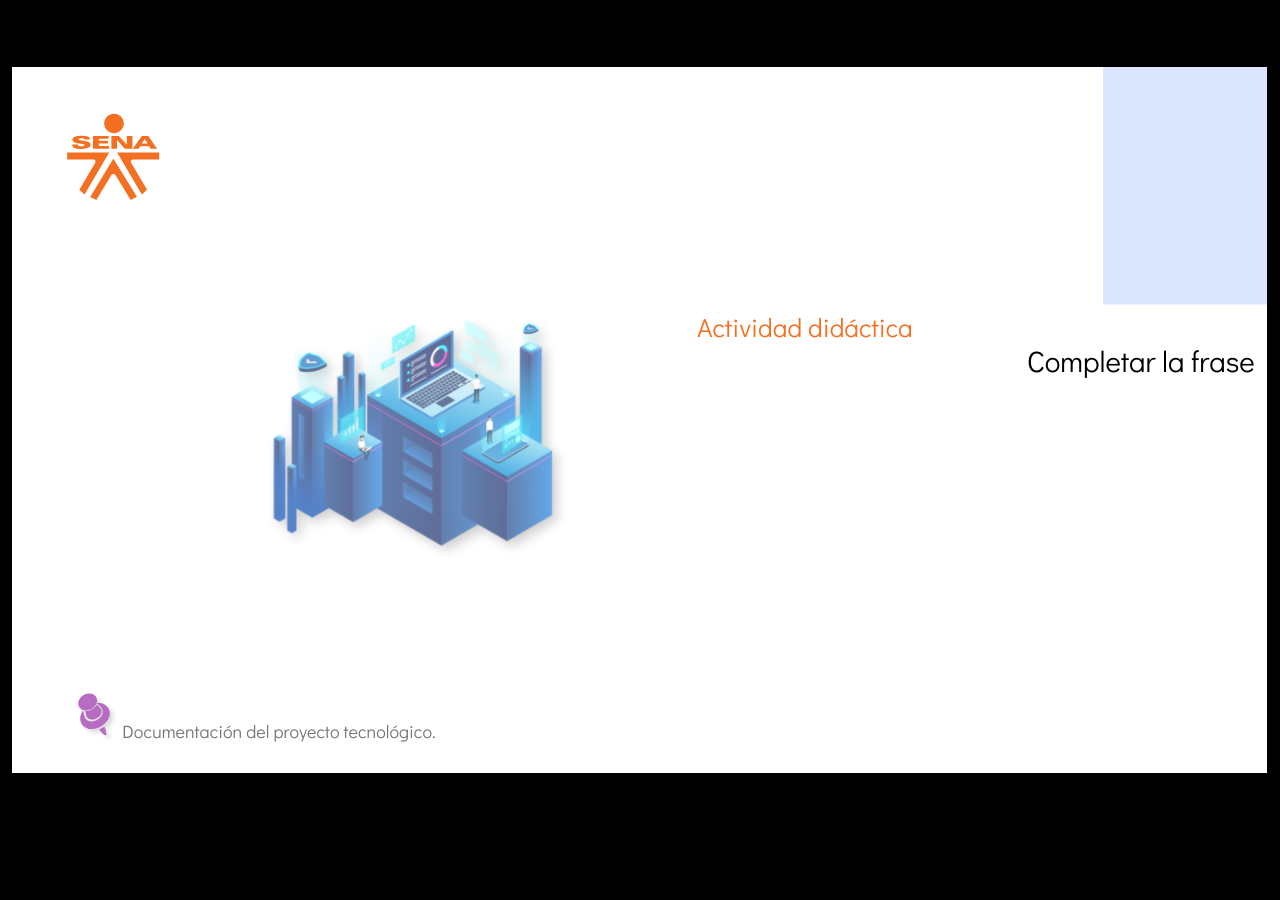
==== actividades/actividad.html @ 7e9a70bf "new dist" ====
﻿<!doctype html>
<html lang="es">
<head>
  <meta charset="utf-8">
  <!-- Creado con Storyline 360 - http://www.articulate.com  -->
  <!-- version: 3.68.28887.0 -->
  <title>CF11_228116Actividad did&#225;ctica</title>
  <meta http-equiv="x-ua-compatible" content="IE=edge"/>
  <meta name="viewport" content="width=device-width,initial-scale=1,user-scalable=no,shrink-to-fit=no,minimal-ui"/>
  <meta name="apple-mobile-web-app-capable" content="yes"/>
  <style>
    html, body { height: 100%; padding: 0; margin: 0 }
    #app { height: 100%; width: 100%; }
  </style>

  <script>
    window.DS = {};
    window.globals = {
      DATA_PATH_BASE: '',
      HAS_FRAME: true,
      HAS_SLIDE: true,

      lmsPresent: false,
      tinCanPresent: false,
      cmi5Present: false,
      aoSupport: false,
      scale: 'show all',
      captureRc: false,
      browserSize: 'optimal',
      bgColor: '#000000',
      features: 'AccessibleVideo,FullScreenToggle,InsertSvgPicture,LayerPresentAsDialog,MultipleQuizTracking,QuestionCorrectVariable,UpdatedThemeEditor',
      themeName: 'classic',
      preloaderColor: '#FFFFFF',
      suppressAnalytics: false,
      productChannel: 'stable',
      publishSource: 'storyline',
      aid: 'aid|125b71ae-d910-4d42-b573-2d0dab130864',
      cid: '04bfd34e-cd07-4569-9f02-371561cab23e',
      playerVersion: '3.68.28887.0',
      publishTimestamp: '2022-12-13T17:01:19.3875295Z',
      maxIosVideoElements: 10,
      connectionSettings: { },

      
      parseParams: function(qs) {
        if (window.globals.parsedParams != null) {
          return window.globals.parsedParams;
        }
        qs = (qs || window.location.search.substr(1)).split('+').join(' ');
        var params = {},
            tokens,
            re = /[?&]?([^=]+)=([^&]*)/g;

        while (tokens = re.exec(qs)) {
          params[decodeURIComponent(tokens[1]).trim()] =
            decodeURIComponent(tokens[2]).trim();
        }
        window.globals.parsedParams = params;
        return params;
      }

    };
  </script>
  <script>
    var isIe11 = ('ActiveXObject' in window || window.MSBlobBuilder != null)
      && window.msCrypto != null && !window.ActiveXObject;
    if (isIe11) {
      window.globals.unsupportedBrowser = true;
      document.write(atob('[base64]'));
    }
  </script>
  
  <script>window.THREE = { };</script>
  
</head>
<body style="background: #000000" class="cs-HTML theme-classic">
  <!-- 360 -->
  <script>!function(e){var i=/iPhone/i,o=/iPod/i,n=/iPad/i,t=/(?=.*\bAndroid\b)(?=.*\bMobile\b)/i,d=/Android/i,s=/(?=.*\bAndroid\b)(?=.*\bSD4930UR\b)/i,b=/(?=.*\bAndroid\b)(?=.*\b(?:KFOT|KFTT|KFJWI|KFJWA|KFSOWI|KFTHWI|KFTHWA|KFAPWI|KFAPWA|KFARWI|KFASWI|KFSAWI|KFSAWA)\b)/i,r=/IEMobile/i,h=/(?=.*\bWindows\b)(?=.*\bARM\b)/i,a=/BlackBerry/i,l=/BB10/i,p=/Opera Mini/i,f=/(CriOS|Chrome)(?=.*\bMobile\b)/i,u=/(?=.*\bFirefox\b)(?=.*\bMobile\b)/i,c=new RegExp("(?:Nexus 7|BNTV250|Kindle Fire|Silk|GT-P1000)","i"),w=function(e,i){return e.test(i)},A=function(e){var A=e||navigator.userAgent,v=A.split("[FBAN");if(void 0!==v[1]&&(A=v[0]),this.apple={phone:w(i,A),ipod:w(o,A),tablet:!w(i,A)&&w(n,A),device:w(i,A)||w(o,A)||w(n,A)},this.amazon={phone:w(s,A),tablet:!w(s,A)&&w(b,A),device:w(s,A)||w(b,A)},this.android={phone:w(s,A)||w(t,A),tablet:!w(s,A)&&!w(t,A)&&(w(b,A)||w(d,A)),device:w(s,A)||w(b,A)||w(t,A)||w(d,A)},this.windows={phone:w(r,A),tablet:w(h,A),device:w(r,A)||w(h,A)},this.other={blackberry:w(a,A),blackberry10:w(l,A),opera:w(p,A),firefox:w(u,A),chrome:w(f,A),device:w(a,A)||w(l,A)||w(p,A)||w(u,A)||w(f,A)},this.seven_inch=w(c,A),this.any=this.apple.device||this.android.device||this.windows.device||this.other.device||this.seven_inch,this.phone=this.apple.phone||this.android.phone||this.windows.phone,this.tablet=this.apple.tablet||this.android.tablet||this.windows.tablet,"undefined"==typeof window)return this},v=function(){var e=new A;return e.Class=A,e};"undefined"!=typeof module&&module.exports&&"undefined"==typeof window?module.exports=A:"undefined"!=typeof module&&module.exports&&"undefined"!=typeof window?module.exports=v():"function"==typeof define&&define.amd?define("isMobile",[],e.isMobile=v()):e.isMobile=v()}(this);
    window.isMobile.apple.tablet = window.isMobile.apple.tablet ||
      (navigator.platform === 'MacIntel' && navigator.maxTouchPoints > 1);
    window.isMobile.apple.device = window.isMobile.apple.device || window.isMobile.apple.tablet;
    window.isMobile.tablet = window.isMobile.tablet || window.isMobile.apple.tablet;
    window.isMobile.any = window.isMobile.any || window.isMobile.apple.tablet;
  </script>

  <div id="focus-sink" tabindex="-1"></div>

  <div id="preso"></div>
  <script>
    (function() {

      var classTypes = [ 'desktop', 'mobile', 'phone', 'tablet' ];

      var addDeviceClasses = function(prefix, testObj) {
        var curr, i;
        for (i = 0; i < classTypes.length; i++) {
          curr = classTypes[i];
          if (testObj[curr]) {
            document.body.classList.add(prefix + curr);
          }
        }
      };

      var params = window.globals.parseParams(),
          isDevicePreview = params.devicepreview === '1',
          isPhoneOverride = params.deviceType === 'phone' || (isDevicePreview && params.phone == '1'),
          isTabletOverride = (params.deviceType === 'tablet' || isDevicePreview) && !isPhoneOverride,
          isMobileOverride = isPhoneOverride || isTabletOverride;

      var deviceView = {
        desktop: !window.isMobile.any && !isMobileOverride,
        mobile: window.isMobile.any || isMobileOverride,
        phone: isPhoneOverride || (window.isMobile.phone && !isTabletOverride),
        tablet: isTabletOverride || window.isMobile.tablet
      };

      window.globals.deviceView = deviceView;
      window.isMobile.desktop = !window.isMobile.any;
      window.isMobile.mobile = window.isMobile.any;

      addDeviceClasses('view-', deviceView);

    })();
  </script>
  
  <script src='story_content/user.js' type=text/javascript></script>
  <div class="slide-loader"></div>

  <script>
    if (window.globals.deviceView.isMobile) { var doc = document, loader = doc.body.querySelector('.slide-loader'); [ 1, 2, 3 ].forEach(function(n) { var d = doc.createElement('div'); d.style.backgroundColor = window.globals.preloaderColor; d.classList.add('mobile-loader-dot'); d.classList.add('dot' + n); loader.appendChild(d); }); }
  </script>

  <div class="mobile-load-title-overlay" style="display: none">
    <div class="mobile-load-title">CF11_228116Actividad did&#225;ctica</div>
  </div>

  <div class="mobile-chrome-warning"></div>

  
<style>
  .warn-connection-dialog {
    display: none;
    background: transparent;
    pointer-events: none;
    position: fixed;
    left: 0;
    top: 0;
    width: 100%;
    height: 100%;
    z-index: 999;
  }

  .warn-connection-content {
    border-radius: 4px;
    background: white;
    border: 1px solid #E7E7E7;
    color: #333333;
    box-shadow: 0 2px 4px rgba(0, 0, 0, 0.25);
    transition: all 150ms ease-out;
    position: absolute;
    white-space: nowrap;
  }

  .view-phone.is-landscape .warn-connection-content {
    left: 23px;
    bottom: 23px;
  }

  .view-tablet.is-landscape .warn-connection-content {
    left: 50%;
    top: 20px;
    transform: translateX(-50%);
  }

  .is-portrait .warn-connection-content {
    transform: translate(-50%, calc(-100% - 15px));
  }

  .warn-connection-content p {
    display: inline-block;
    margin: 0 8px 0 0;
    line-height: 33px;
    font-size: 11px;
  }

  .warn-connection-content svg {
    position: relative;
    vertical-align: middle;
    margin: 0 2px 2px 8px;
  }

  .view-desktop .warn-connection-content {
    left: 1.5em;
    bottom: 1.5em;
  }

  .view-desktop .warn-connection-content p {
    font-size: 1.1em;
  }

  .is-offline .warn-connection-dialog {
    display: block;
  }

  .is-offline .cs-panel * {
    pointer-events: none !important;
  }

  .is-offline .cs-panel {
    pointer-events: all !important;
  }

  .is-offline #nav-controls * {
    pointer-events: none !important;
  }

  .is-offline #nav-controls {
    pointer-events: all !important;
  }
</style>

<div class="warn-connection-dialog">
  <div class="warn-connection-content">
    <svg width="17" height="15" viewBox="0 0 17 15" xmlns="http://www.w3.org/2000/svg">
      <path fill="#8F0000" stroke="white" d="M16.07,12.98 L15.88,12.23 L9.51,1.21 C8.97,0.26,7.6,0.26,7.06,1.21 L0.69,12.23 C0.15,13.16,0.81,14.36,1.91,14.36 H14.65 C15.47,14.36,16.05,13.7,16.07,12.98 Z"/>
      <path fill="white" stroke="white" d="M8.58,5.5 C8.35,5.28,8.5,5.35,8.21,5.32 C8.09,5.35,7.97,5.49,7.96,5.67 C7.97,5.79,7.98,5.92,7.98,6.04 L7.98,6.04 C7.99,6.17,8,6.31,8.01,6.43 L8.01,6.44 C8.03,6.92,8.06,7.41,8.09,7.9 L8.09,7.9 C8.12,8.39,8.14,8.88,8.17,9.37 C8.17,9.39,8.18,9.42,8.2,9.44 C8.23,9.46,8.25,9.47,8.28,9.47 C8.31,9.47,8.34,9.46,8.35,9.44 C8.37,9.43,8.38,9.4,8.39,9.35 L8.39,9.34 C8.39,9.24,8.4,9.15,8.4,9.05 L8.4,9.05 C8.41,8.96,8.41,8.86,8.42,8.75 C8.43,8.44,8.45,8.12,8.47,7.81 L8.47,7.81 C8.49,7.49,8.51,7.18,8.53,6.87 C8.55,6.46,8.56,6.05,8.59,5.64 L8.6,5.62 C8.6,5.57,8.59,5.53,8.58,5.5 L8.21,5.32 Z"/>
      <circle fill="white" stroke="white" cx="8.3" cy="11.35" r="0.3"/>
    </svg>
    <p>You are offline. Trying to reconnect...</p>
  </div>
</div>

<script>
  (function() {
    window.DS.connection = {
      warningShown: false,
      assets: {},
      loadingAssetGroup: false,
      retryDelay: 500
    };

    // @TODO this is POC code and can be cleaned up a bit more if we move forward
    // with the feature



    // The `window.globals.features` variable must be set in `webpack.dev.config` when testing locally - it is not enough
    // to have it in the data - but it must be set there as well.
    var useConnectionMessages = window.AbortController != null &&
      window.location.protocol != 'file:' &&
      window.globals.features.indexOf('ConnectionMessages') != -1;

    window.DS.connection.useConnectionMessages = useConnectionMessages

    var assetCount = 0;
    var checkLoadedId;
    var connectionSettings = window.globals.connectionSettings;

    if (useConnectionMessages && connectionSettings != null) {
      var contentEl = document.querySelector('.warn-connection-content');
      var messageEl = contentEl.querySelector('p')

      if (connectionSettings.useDarkTheme) {
        contentEl.style.borderColor = '#BABBBA';
        contentEl.style.backgroundColor = '#282828';
        contentEl.style.color = '#FFFFFF';
      }

      if (connectionSettings.message != null) {
        messageEl.textContent = window.decodeURIComponent(connectionSettings.message);
      }
    }

    function checkAssetsReady() {
      for (var i in DS.connection.assets) {
        if (!DS.connection.assets[i].success) {
          return false;
        }
      }
      return true;
    }

    function stopAssetGroup() {
      if (!useConnectionMessages) { return; }

      assetCount = 0;

      DS.connection.oldAssetGroup = DS.connection.assets;
      DS.connection.assets = {};
      DS.connection.loadingAssetGroup = false;
      clearInterval(checkLoadedId);
    }

    function startAssetGroup() {
      if (!useConnectionMessages) { return; }
      var ticks = 0;
      clearInterval(checkLoadedId);
      checkLoadedId = setInterval(function() {
        var loaded = 0;
        if (assetCount === 0 && loaded === 0) {
          clearInterval(checkLoadedId);
          return;
        }

        for (var i in DS.connection.assets) {
          if (DS.connection.assets[i].success) {
            loaded++;
          }
        }

        if (assetCount === loaded && checkAssetsReady()) {
          for (var i in DS.connection.assets) {
            if (DS.connection.assets[i].action) {
              DS.connection.assets[i].action();
            }
          }
          hideWarning();
          stopAssetGroup();
        }
      }, 100)
    }

    function requiredAsset(url, action, retry, type) {
      if (!useConnectionMessages) { return; }
      if (DS.connection.assets[url]) { return; }

      DS.connection.assets[url] = {
        success: false, action: action, retry: retry, type: type
      };
      assetCount = Object.keys(DS.connection.assets).length;
      if (!DS.connection.loadingAssetGroup) {
        startAssetGroup();
      }
      DS.connection.loadingAssetGroup = true;
    }

    function assetLoaded(url) {
      if (!useConnectionMessages) { return; }
      if (DS.connection.assets[url]) {
        DS.connection.assets[url].success = true;
      }
    }

    function assetFailed(url) {
      if (!useConnectionMessages) { return; }
      if (!DS.connection.assets[url]) {
        if (/\.js$/.test(url)) {
          setTimeout(function() {
            if (DS.connection.lastSlideLoaded != null) {
              DS.connection.lastSlideLoaded();
            }
          }, DS.connection.retryDelay);
        }
        return;
      }
      if (!DS.connection.warningShown) { showWarning(); }
      if (DS.connection.assets[url].retry) {
        setTimeout(function() {
          if (!DS.connection.assets[url].success) {
            DS.connection.assets[url].retry()
          }
        }, DS.connection.retryDelay);
      }
    }

    function hideWarning() {
      document.body.classList.remove('is-offline');
      DS.connection.warningShown = false;
    }
    DS.connection.hideWarning = hideWarning

    function showWarning(btn) {
      document.body.classList.add('is-offline')
      DS.connection.warningShown = true;
      updateWarningPosition();
    }

    function updateWarningPosition() {
      if (!DS.connection.warningShown) {
        return;
      }

      var isPortrait = document.body.classList.contains('is-portrait');
      var warningEl = document.querySelector('.warn-connection-content');

      if (isPortrait) {
        var slide = document.querySelector('.primary-slide');
        var slideRect = slide.getBoundingClientRect();

        warningEl.style.top = `${slideRect.top}px`
        warningEl.style.left = `${slideRect.left + slideRect.width / 2}px`
      } else {
        warningEl.style.top = null;
        warningEl.style.left = null;
      }

      window.requestAnimationFrame(updateWarningPosition);
    }

    // these will all be noops if the feature flag isn't set in
    // the data and `window.globals.features`
    DS.connection.requiredAsset = requiredAsset;
    DS.connection.assetLoaded = assetLoaded;
    DS.connection.assetFailed = assetFailed;
    DS.connection.stopAssetGroup = stopAssetGroup;
    DS.connection.startAssetGroup = startAssetGroup;
  })();
</script>


  <script>
    
    if (window.autoSpider && window.vInterfaceObject) {
      document.querySelector('.mobile-load-title-overlay').style.display = 'none';
    }
  </script>

  

  <link rel="stylesheet" href="html5/data/css/output.min.css" data-noprefix/>
</body>
<script src="html5/lib/scripts/bootstrapper.min.js"></script>
</html>
---- actividades/html5/data/css/output.min.css ----
@font-face {
  font-family: 'Open SansBold CharsBold858C1CED';
  src: url('[data-uri]');
  font-style: normal;
  font-weight: normal;
}
@font-face {
  font-family: 'Open Sans Charset1_ 64I3080416B';
  src: url('[data-uri]');
  font-style: normal;
  font-weight: normal;
}
@font-face {
  font-family: 'Didact Gothic Charset1_1967DD0B';
  src: url('[data-uri]');
  font-style: normal;
  font-weight: normal;
}
@font-face {
  font-family: 'Didact GothicBold CBold5C2B2B4C';
  src: url('[data-uri]');
  font-style: normal;
  font-weight: normal;
}
@font-face {
  font-family: 'Roboto Charset1_ 5vWjXyF0155C2F';
  src: url('[data-uri]');
  font-style: normal;
  font-weight: normal;
}
@font-face {
  font-family: 'RobotoBold Charset1BoldE6F54D09';
  src: url('[data-uri]');
  font-style: normal;
  font-weight: normal;
}
@font-face {
  font-family: 'Didact Gothic Charset0_9B944016';
  src: url('[data-uri]');
  font-style: normal;
  font-weight: normal;
}
@font-face {
  font-family: 'Didact GothicBold CBoldC69CEF59';
  src: url('[data-uri]');
  font-style: normal;
  font-weight: normal;
}
@font-face {
  font-family: 'Roboto Charset0_v5lJSRq46A5EDB0';
  src: url('[data-uri]');
  font-style: normal;
  font-weight: normal;
}
@font-face {
  font-family: 'RobotoBold Charset0BoldDCB83F8C';
  src: url('[data-uri]');
  font-style: normal;
  font-weight: normal;
}
.cs-HTML {
  background: rgba(0, 0, 0, 1);
}
.cs-npnxnanbnsnfns00000000001 .cs-infopanel  {
  box-shadow: 0 1px 0 rgba(0, 0, 0, 1);
  background: rgba(255, 255, 255, 1);
}
.cs-npnxnanbnsnfns00000000001 .cs-infopanel .cs-link {
  color: rgba(124, 34, 128, 1);
}
.cs-npnxnanbnsnfns00000000001 .cs-infopanel .cs-link:hover {
  color: rgba(0, 0, 238, 1);
}
.cs-npnxnanbnsnfns00000000001 .cs-infopanel .cs-name {
  color: rgba(68, 68, 68, 1);
}
.cs-npnxnanbnsnfns00000000001 .cs-infopanel .cs-title {
  color: rgba(153, 153, 153, 1);
}
.cs-npnxnanbnsnfns00000000001 .cs-infopanelpopup  {
  box-shadow: 0 1px 0 rgba(0, 0, 0, 1);
  background: linear-gradient(180deg, rgba(29, 29, 29, 1) 0%, rgba(11, 11, 11, 1) 100%);
}
.cs-npnxnanbnsnfns00000000001 .cs-infopanelpopup .cs-link {
  color: rgba(255, 255, 255, 1);
}
.cs-npnxnanbnsnfns00000000001 .cs-infopanelpopup .cs-link:hover {
  color: rgba(117, 117, 117, 1);
}
.cs-npnxnanbnsnfns00000000001 .cs-infopanelpopup .cs-name {
  color: rgba(114, 114, 114, 1);
}
.cs-npnxnanbnsnfns00000000001 .cs-infopanelpopup .cs-bio {
  color: rgba(255, 255, 255, 1);
}
.cs-npnxnanbnsnfns00000000001 .cs-timer  {
  color: rgba(255, 255, 255, 1);
}
.cs-npnxnanbnsnfns00000000001 .cs-duration stop:first-child {
  stop-color: rgba(0, 215, 255, 1);
}
.cs-npnxnanbnsnfns00000000001 .cs-duration stop:last-child {
  stop-color: rgba(0, 171, 255, 1);
}
.cs-npnxnanbnsnfns00000000001 .cs-elapsed stop:first-child {
  stop-color: rgba(254, 227, 71, 1);
}
.cs-npnxnanbnsnfns00000000001 .cs-elapsed stop:last-child {
  stop-color: rgba(252, 204, 42, 1);
}
.cs-npnxnanbnsnfns00000000001 .cs-timer .cs-pie .cs-innerstroke {
  stroke: rgba(255, 255, 255, 1);
}
.cs-npnxnanbnsnfns00000000001 .cs-timer .cs-pie .cs-innerborder {
  stroke: rgba(204, 204, 204, 1);
}
.cs-npnxnanbnsnfns00000000001 .cs-window  {
  box-shadow: 0 8px 5px rgba(0, 0, 0, 0.2);
  border-color: rgba(29, 29, 29, 1);
  background: rgba(42, 42, 42, 1);
  color: rgba(255, 255, 255, 1);
}
.cs-npnxnanbnsnfns00000000001 .cs-window .cs-diva {
  border-color: rgba(49, 49, 49, 1);
}
.cs-npnxnanbnsnfns00000000001 .cs-window .cs-divb {
  border-color: rgba(14, 14, 14, 1);
}
.cs-npnxnanbnsnfns00000000001 .cs-editor .cs-editor-slide {
  color: rgba(255, 255, 255, 1);
}
.cs-npnxnanbnsnfns00000000001 .cs-editor .cs-editor-html {
  color: rgba(255, 255, 255, 1);
}
.cs-npnxnanbnsnfns00000000001 .cs-editor .cs-editor-button {
  text-shadow: 0 1px 0 rgba(0, 0, 0, 1);
  color: rgba(255, 255, 255, 1);
  border-color: rgba(3, 3, 3, 1);
  background: linear-gradient(180deg, rgba(51, 51, 51, 1) 0%, rgba(20, 20, 20, 1) 100%);
}
.cs-npnxnanbnsnfns00000000001 .cs-editor .cs-editor-button:hover {
  background: linear-gradient(180deg, rgba(58, 58, 58, 1) 0%, rgba(12, 12, 12, 1) 100%);
}
.cs-npnxnanbnsnfns00000000001 .cs-editor .cs-editor-button:active {
  background: linear-gradient(180deg, rgba(20, 20, 20, 1) 0%, rgba(50, 50, 50, 1) 100%);
}
.cs-npnxnanbnsnfns00000000001 .cs-listitem  {
  color: rgba(255, 255, 255, 1);
  border-color: rgba(52, 52, 52, 1);
}
.cs-npnxnanbnsnfns00000000001 .cs-listitem.cs-viewed {
  color: rgba(135, 135, 135, 1);
}
.cs-npnxnanbnsnfns00000000001 .cs-listitem.cs-selected {
  color: rgba(255, 255, 255, 1);
  background: rgba(63, 63, 63, 1);
}
.cs-npnxnanbnsnfns00000000001 .cs-listitem.cs-selected:hover {
  background: rgba(63, 63, 63, 1);
}
.cs-npnxnanbnsnfns00000000001 .cs-listitem.cs-selected.hover {
  background: rgba(63, 63, 63, 1);
}
.cs-npnxnanbnsnfns00000000001 .cs-listitem.cs-selected:focus {
  background: rgba(63, 63, 63, 1);
}
.cs-npnxnanbnsnfns00000000001 .cs-listitem .cs-icon-carrot {
  fill: rgba(255, 255, 255, 1);
}
.cs-npnxnanbnsnfns00000000001 .cs-listitem .cs-icon-carrot .cs-shadow {
  fill: rgba(0, 0, 0, 1);
}
.cs-npnxnanbnsnfns00000000001 .cs-listitem:hover {
  background: rgba(49, 49, 49, 1);
}
.cs-npnxnanbnsnfns00000000001 .cs-listitem.hover {
  background: rgba(49, 49, 49, 1);
}
.cs-npnxnanbnsnfns00000000001 .cs-listitem:focus {
  background: rgba(49, 49, 49, 1);
}
.cs-npnxnanbnsnfns00000000001 .cs-glossary  {
  color: rgba(255, 255, 255, 1);
}
.cs-npnxnanbnsnfns00000000001 .cs-glossary .cs-scrolling-panel {
  background: rgba(51, 51, 51, 1);
}
.cs-npnxnanbnsnfns00000000001 .cs-glossary .cs-term.cs-selected .cs-choice-list-trigger {
  color: rgba(255, 255, 255, 1);
  background: rgba(63, 63, 63, 1);
}
.cs-npnxnanbnsnfns00000000001 .cs-glossary .cs-term.cs-selected .cs-choice-list-trigger:focus {
  color: rgba(255, 255, 255, 1);
  background: rgba(63, 63, 63, 1);
}
.cs-npnxnanbnsnfns00000000001 .cs-glossary .cs-term:hover .cs-choice-list-trigger {
  background: rgba(28, 28, 28, 1);
}
.cs-npnxnanbnsnfns00000000001 .cs-glossary .cs-term.hover .cs-choice-list-trigger {
  background: rgba(28, 28, 28, 1);
}
.cs-npnxnanbnsnfns00000000001 .cs-glossary .cs-term .cs-choice-list-trigger:focus {
  background: rgba(28, 28, 28, 1);
}
.cs-npnxnanbnsnfns00000000001 .cs-glossary .cs-diva {
  border-color: rgba(61, 61, 61, 1);
}
.cs-npnxnanbnsnfns00000000001 .cs-glossary .cs-divb {
  border-color: rgba(32, 32, 32, 1);
}
.cs-npnxnanbnsnfns00000000001 .cs-glossary .cs-divc {
  border-color: rgba(61, 61, 61, 1);
}
.cs-npnxnanbnsnfns00000000001 .cs-glossary .cs-heading {
  color: rgba(255, 255, 255, 1);
}
.cs-npnxnanbnsnfns00000000001 .cs-resource .cs-separator {
  border-color: rgba(44, 44, 44, 1);
}
.cs-npnxnanbnsnfns00000000001 .cs-outline  {
  color: rgba(255, 255, 255, 1);
}
.cs-npnxnanbnsnfns00000000001 .cs-outline .cs-diva {
  border-color: rgba(28, 28, 28, 1);
}
.cs-npnxnanbnsnfns00000000001 .cs-outline .cs-divb {
  border-color: rgba(54, 54, 54, 1);
}
.cs-npnxnanbnsnfns00000000001 .cs-outline .cs-divc {
  border-color: rgba(52, 52, 52, 1);
}
.cs-npnxnanbnsnfns00000000001 .cs-outline .cs-search-filter:hover {
  color: rgba(117, 117, 117, 1);
}
.cs-npnxnanbnsnfns00000000001 .cs-outline .cs-search-filter.hover {
  color: rgba(117, 117, 117, 1);
}
.cs-npnxnanbnsnfns00000000001 .cs-transcript  {
  color: rgba(255, 255, 255, 1);
}
.cs-npnxnanbnsnfns00000000001 .cs-transcript .cs-div {
  border-color: rgba(44, 44, 44, 1);
}
.cs-npnxnanbnsnfns00000000001 .cs-tabs:not(.topmenu-item) {
  color: rgba(114, 114, 114, 1);
}
.cs-npnxnanbnsnfns00000000001 .cs-tabs .cs-inner-button:not(.topmenu-item) {
  text-shadow: 0 1px 0 rgba(0, 0, 0, 1);
}
.cs-npnxnanbnsnfns00000000001 .cs-tabs:hover:not(.topmenu-item) {
  color: rgba(82, 84, 84, 1);
}
.cs-npnxnanbnsnfns00000000001 .cs-tabs.cs-selected {
  background: rgba(36, 36, 36, 1);
  color: rgba(255, 255, 255, 1);
}
.cs-npnxnanbnsnfns00000000001 .cs-seekcontrol  {
  background: linear-gradient(180deg, rgba(51, 51, 51, 1) 0%, rgba(20, 20, 20, 1) 100%);
  border-color: rgba(3, 3, 3, 1);
}
.cs-npnxnanbnsnfns00000000001 .cs-seekcontrol .cs-button:hover .cs-icon {
  fill: rgba(255, 255, 255, 1);
}
.cs-npnxnanbnsnfns00000000001 .cs-seekcontrol .cs-button.hover .cs-icon {
  fill: rgba(255, 255, 255, 1);
}
.cs-npnxnanbnsnfns00000000001 .cs-seekcontrol .cs-button .cs-icon-shadow {
  fill: rgba(0, 0, 0, 1);
}
.cs-npnxnanbnsnfns00000000001 .cs-seekcontrol .cs-button .cs-icon {
  fill: rgba(255, 255, 255, 1);
}
.cs-npnxnanbnsnfns00000000001 .cs-seekcontrol .cs-seek .cs-fill {
  background: rgba(255, 255, 255, 1);
}
.cs-npnxnanbnsnfns00000000001 .cs-seekcontrol .cs-seek {
  background: rgba(34, 34, 34, 1);
  border-color: rgba(26, 26, 26, 1);
}
.cs-npnxnanbnsnfns00000000001 .cs-searchinput .cs-input {
  color: rgba(45, 45, 45, 1);
  border-color: rgba(32, 32, 32, 1);
  background: rgba(255, 255, 255, 1);
}
.cs-npnxnanbnsnfns00000000001 .cs-searchinput .cs-input:focus {
  color: rgba(45, 45, 45, 1);
  background: rgba(255, 255, 255, 1);
}
.cs-npnxnanbnsnfns00000000001 .cs-searchinput .cs-input:hover {
  box-shadow: inset 0 0 1px 0 rgba(235, 148, 113, 0);
}
.cs-npnxnanbnsnfns00000000001 .cs-searchinput .cs-input.hover {
  box-shadow: inset 0 0 1px 0 rgba(235, 148, 113, 0);
}
.cs-npnxnanbnsnfns00000000001 .cs-searchinput .cs-button .cs-icon {
  fill: rgba(255, 255, 255, 1);
}
.cs-npnxnanbnsnfns00000000001 .cs-searchinput .cs-button:hover {
  fill: linear-gradient(180deg, rgba(58, 58, 58, 1) 0%, rgba(12, 12, 12, 1) 100%);
}
.cs-npnxnanbnsnfns00000000001 .cs-searchinput .cs-button.hover {
  fill: linear-gradient(180deg, rgba(58, 58, 58, 1) 0%, rgba(12, 12, 12, 1) 100%);
}
.cs-npnxnanbnsnfns00000000001 .cs-menu  {
  box-shadow: 0 1px 0 rgba(14, 14, 14, 1);
  background: rgba(36, 36, 36, 1);
}
.cs-npnxnanbnsnfns00000000001 .cs-topmenu-item.active .cs-tab {
  background: rgba(36, 36, 36, 1);
}
.cs-npnxnanbnsnfns00000000001 .cs-logo  {
  box-shadow: 0 1px 0 rgba(0, 0, 0, 1);
  background: rgba(255, 255, 255, 1);
}
.cs-npnxnanbnsnfns00000000001 .cs-checkbox  {
  color: rgba(255, 255, 255, 1);
}
.cs-npnxnanbnsnfns00000000001 .cs-checkbox:hover {
  border-color: rgba(156, 156, 156, 1);
}
.cs-npnxnanbnsnfns00000000001 .cs-checkbox.hover {
  border-color: rgba(156, 156, 156, 1);
}
.cs-npnxnanbnsnfns00000000001 .cs-checkbox .cs-box {
  color: rgba(255, 255, 255, 1);
  border-color: rgba(22, 22, 22, 1);
}
.cs-npnxnanbnsnfns00000000001 .cs-checkbox .cs-box:checked::after {
  color: rgba(43, 196, 0, 1);
}
.cs-npnxnanbnsnfns00000000001 .cs-checkbox .cs-box.checked.after {
  color: rgba(43, 196, 0, 1);
}
.cs-npnxnanbnsnfns00000000001 .cs-button  {
  text-shadow: 0 1px 0 rgba(0, 0, 0, 0);
  color: rgba(255, 255, 255, 1);
  border-color: rgba(3, 3, 3, 1);
  background: linear-gradient(180deg, rgba(243, 111, 33, 1) 0%, rgba(243, 111, 33, 1) 100%);
  box-shadow: 0 1px 0 rgba(37, 37, 37, 1);
}
.cs-npnxnanbnsnfns00000000001 .cs-button .cs-icon {
  fill: rgba(255, 255, 255, 1);
}
.cs-npnxnanbnsnfns00000000001 .cs-button .cs-icon-shadow {
  fill: rgba(0, 0, 0, 0);
}
.cs-npnxnanbnsnfns00000000001 .cs-button:hover {
  background: linear-gradient(180deg, rgba(253, 188, 46, 1) 0%, rgba(255, 192, 0, 1) 100%);
}
.cs-npnxnanbnsnfns00000000001 .cs-button.hover {
  background: linear-gradient(180deg, rgba(253, 188, 46, 1) 0%, rgba(255, 192, 0, 1) 100%);
}
.cs-npnxnanbnsnfns00000000001 .cs-button:active {
  background: linear-gradient(180deg, rgba(20, 20, 20, 1) 0%, rgba(50, 50, 50, 1) 100%);
}
.cs-npnxnanbnsnfns00000000001 .cs-button.cs-disabled:hover {
  background: linear-gradient(180deg, rgba(243, 111, 33, 1) 0%, rgba(243, 111, 33, 1) 100%);
}
.cs-npnxnanbnsnfns00000000001 .cs-button.cs-disabled.hover {
  background: linear-gradient(180deg, rgba(243, 111, 33, 1) 0%, rgba(243, 111, 33, 1) 100%);
}
.cs-npnxnanbnsnfns00000000001 .cs-button.cs-disabled:active {
  background: linear-gradient(180deg, rgba(243, 111, 33, 1) 0%, rgba(243, 111, 33, 1) 100%);
}
.cs-npnxnanbnsnfns00000000001 .cs-button.cs-volume:hover {
  background: linear-gradient(180deg, rgba(243, 111, 33, 1) 0%, rgba(243, 111, 33, 1) 100%);
}
.cs-npnxnanbnsnfns00000000001 .cs-button.cs-volume.hover {
  background: linear-gradient(180deg, rgba(243, 111, 33, 1) 0%, rgba(243, 111, 33, 1) 100%);
}
.cs-npnxnanbnsnfns00000000001 .cs-button.cs-volume:active {
  background: linear-gradient(180deg, rgba(243, 111, 33, 1) 0%, rgba(243, 111, 33, 1) 100%);
}
.cs-npnxnanbnsnfns00000000001.cs-base  {
  color: rgba(255, 255, 255, 1);
  border-color: rgba(0, 0, 0, 1);
  background: linear-gradient(180deg, rgba(0, 0, 0, 1) 0%, rgba(0, 0, 0, 1) 100%);
}
.cs-npnxnanbnsnfns00000000001.cs-base .cs-separator .cs-diva {
  background: rgba(14, 14, 14, 1);
}
.cs-npnxnanbnsnfns00000000001.cs-base .cs-separator .cs-divb {
  background: rgba(49, 49, 49, 1);
}
.cs-npnxnanbnsnfns00000000001.cs-base .cs-topmenu-item.active .cs-tab {
  border-color: rgba(14, 14, 14, 1);
}
.cs-npnxnanbnsnfns00000000001.cs-base .cs-topmenu-item.active .cs-panel {
  border-color: rgba(14, 14, 14, 1);
}
.cs-npnxnanbnsnfns00000000001.cs-base .cs-left {
  background: linear-gradient(180deg, rgba(27, 27, 27, 1) 0%, rgba(10, 10, 10, 1) 100%);
}
.cs-npnxnanbnsnfns00000000001.cs-base .cs-area-primary .cs-slide-container {
  background: linear-gradient(180deg, rgba(29, 29, 29, 1) 0%, rgba(11, 11, 11, 1) 100%);
}
.cs-npnxnanbnsnfns00000000001 .cs-volume::-moz-range-thumb {
  border-color: rgba(28, 28, 28, 1);
  box-shadow: inset 0 0 1px 0 rgba(90, 90, 90, 1);
  background: rgba(76, 76, 76, 1);
}
.cs-npnxnanbnsnfns00000000001 .cs-volume::-ms-thumb {
  border-color: rgba(28, 28, 28, 1);
  box-shadow: inset 0 0 1px 0 rgba(90, 90, 90, 1);
  background: rgba(76, 76, 76, 1);
}
.cs-npnxnanbnsnfns00000000001 .cs-volume::-webkit-slider-thumb {
  border-color: rgba(28, 28, 28, 1);
  box-shadow: inset 0 0 1px 0 rgba(90, 90, 90, 1);
  background: rgba(76, 76, 76, 1);
}
.cs-npnxnanbnsnfns00000000001 .cs-volume::-moz-range-track {
  border-color: rgba(73, 73, 73, 1);
  background: rgba(49, 49, 49, 1);
}
.cs-npnxnanbnsnfns00000000001 .cs-volume::-ms-track {
  border-color: rgba(73, 73, 73, 1);
  background: rgba(49, 49, 49, 1);
}
.cs-npnxnanbnsnfns00000000001 .cs-volume::-webkit-slider-runnable-track {
  border-color: rgba(73, 73, 73, 1);
  background: rgba(49, 49, 49, 1);
}
body.show-focus .tab-focus-box {
  border-color: rgba(255, 255, 0, 1);
}
.skipnav {
  border-color: rgba(255, 255, 0, 1);
}
.fn-npnxnanbsnfns00000000001 {
  font-family: 'Open SansD6FFC9F9';
  -webkit-font-variant-ligatures: no-common-ligatures;
  font-variant-ligatures: no-common-ligatures;
}
.fn-pxabnsnfns00000000001 {
  font-family: 'Open SansD6FFC9F9';
  -webkit-font-variant-ligatures: no-common-ligatures;
  font-variant-ligatures: no-common-ligatures;
}
.fn-npxnabnsnfns00000000001 {
  font-family: 'Open SansD6FFC9F9';
  -webkit-font-variant-ligatures: no-common-ligatures;
  font-variant-ligatures: no-common-ligatures;
}
.fn-npnxnanbnsnfns00000000001 {
  font-family: 'Open SansD6FFC9F9';
  -webkit-font-variant-ligatures: no-common-ligatures;
  font-variant-ligatures: no-common-ligatures;
}
.fn-pxabnsnfns00000000000 {
  font-family: 'Open SansD6FFC9F9';
  -webkit-font-variant-ligatures: no-common-ligatures;
  font-variant-ligatures: no-common-ligatures;
}
.fn-npxnabsnfns00000000001 {
  font-family: 'Open SansD6FFC9F9';
  -webkit-font-variant-ligatures: no-common-ligatures;
  font-variant-ligatures: no-common-ligatures;
}
.fn-pxabsnfns00000000001 {
  font-family: 'Open SansD6FFC9F9';
  -webkit-font-variant-ligatures: no-common-ligatures;
  font-variant-ligatures: no-common-ligatures;
}
@font-face {
  font-family: 'Open SansD6FFC9F9';
  src: url('[data-uri]');
  font-style: normal;
  font-weight: bold;
}
@font-face {
  font-family: 'Open SansD6FFC9F9';
  src: url('[data-uri]');
  font-style: normal;
  font-weight: normal;
}
.cs-InvalidPromptSlide .cs-5xU5RBleVLi-InvalidPromptSlide-btn0 {
  color: rgba(255, 255, 255, 1);
  border-color: rgba(3, 3, 3, 1);
  background: linear-gradient(180deg, rgba(51, 51, 51, 1) 0%, rgba(20, 20, 20, 1) 100%);
  text-shadow: 0 1px 0 rgba(0, 0, 0, 1);
}
.cs-InvalidPromptSlide .cs-5xU5RBleVLi-InvalidPromptSlide-btn0 .cs-html {
  color: rgba(255, 255, 255, 1);
}
.cs-InvalidPromptSlide .cs-5xU5RBleVLi-InvalidPromptSlide-btn0 .cs-slide {
  border-color: rgba(255, 255, 255, 1);
}
.cs-InvalidPromptSlide .cs-5xU5RBleVLi-InvalidPromptSlide-btn0:hover {
  background: linear-gradient(180deg, rgba(58, 58, 58, 1) 0%, rgba(12, 12, 12, 1) 100%);
}
.cs-InvalidPromptSlide .cs-5xU5RBleVLi-InvalidPromptSlide-btn0:active {
  background: linear-gradient(180deg, rgba(20, 20, 20, 1) 0%, rgba(50, 50, 50, 1) 100%);
}
.cs-PrintPromptSlide .cs-5xU5RBleVLi-PrintPromptSlide-btn0 {
  color: rgba(255, 255, 255, 1);
  border-color: rgba(3, 3, 3, 1);
  background: linear-gradient(180deg, rgba(51, 51, 51, 1) 0%, rgba(20, 20, 20, 1) 100%);
  text-shadow: 0 1px 0 rgba(0, 0, 0, 1);
}
.cs-PrintPromptSlide .cs-5xU5RBleVLi-PrintPromptSlide-btn0 .cs-html {
  color: rgba(255, 255, 255, 1);
}
.cs-PrintPromptSlide .cs-5xU5RBleVLi-PrintPromptSlide-btn0 .cs-slide {
  border-color: rgba(255, 255, 255, 1);
}
.cs-PrintPromptSlide .cs-5xU5RBleVLi-PrintPromptSlide-btn0:hover {
  background: linear-gradient(180deg, rgba(58, 58, 58, 1) 0%, rgba(12, 12, 12, 1) 100%);
}
.cs-PrintPromptSlide .cs-5xU5RBleVLi-PrintPromptSlide-btn0:active {
  background: linear-gradient(180deg, rgba(20, 20, 20, 1) 0%, rgba(50, 50, 50, 1) 100%);
}
.cs-ScrollPromptSlide .cs-5xU5RBleVLi-ScrollPromptSlide-btn0 {
  color: rgba(255, 255, 255, 1);
  border-color: rgba(3, 3, 3, 1);
  background: linear-gradient(180deg, rgba(51, 51, 51, 1) 0%, rgba(20, 20, 20, 1) 100%);
  text-shadow: 0 1px 0 rgba(0, 0, 0, 1);
}
.cs-ScrollPromptSlide .cs-5xU5RBleVLi-ScrollPromptSlide-btn0 .cs-html {
  color: rgba(255, 255, 255, 1);
}
.cs-ScrollPromptSlide .cs-5xU5RBleVLi-ScrollPromptSlide-btn0 .cs-slide {
  border-color: rgba(255, 255, 255, 1);
}
.cs-ScrollPromptSlide .cs-5xU5RBleVLi-ScrollPromptSlide-btn0:hover {
  background: linear-gradient(180deg, rgba(58, 58, 58, 1) 0%, rgba(12, 12, 12, 1) 100%);
}
.cs-ScrollPromptSlide .cs-5xU5RBleVLi-ScrollPromptSlide-btn0:active {
  background: linear-gradient(180deg, rgba(20, 20, 20, 1) 0%, rgba(50, 50, 50, 1) 100%);
}
.cs-ExternalInterfaceErrorSlide .cs-buttonOK {
  color: rgba(255, 255, 255, 1);
  border-color: rgba(3, 3, 3, 1);
  background: linear-gradient(180deg, rgba(51, 51, 51, 1) 0%, rgba(20, 20, 20, 1) 100%);
  text-shadow: 0 1px 0 rgba(0, 0, 0, 1);
}
.cs-ExternalInterfaceErrorSlide .cs-buttonOK .cs-html {
  color: rgba(255, 255, 255, 1);
}
.cs-ExternalInterfaceErrorSlide .cs-buttonOK .cs-slide {
  border-color: rgba(255, 255, 255, 1);
}
.cs-ExternalInterfaceErrorSlide .cs-buttonOK:hover {
  background: linear-gradient(180deg, rgba(58, 58, 58, 1) 0%, rgba(12, 12, 12, 1) 100%);
}
.cs-ExternalInterfaceErrorSlide .cs-buttonOK:active {
  background: linear-gradient(180deg, rgba(20, 20, 20, 1) 0%, rgba(50, 50, 50, 1) 100%);
}
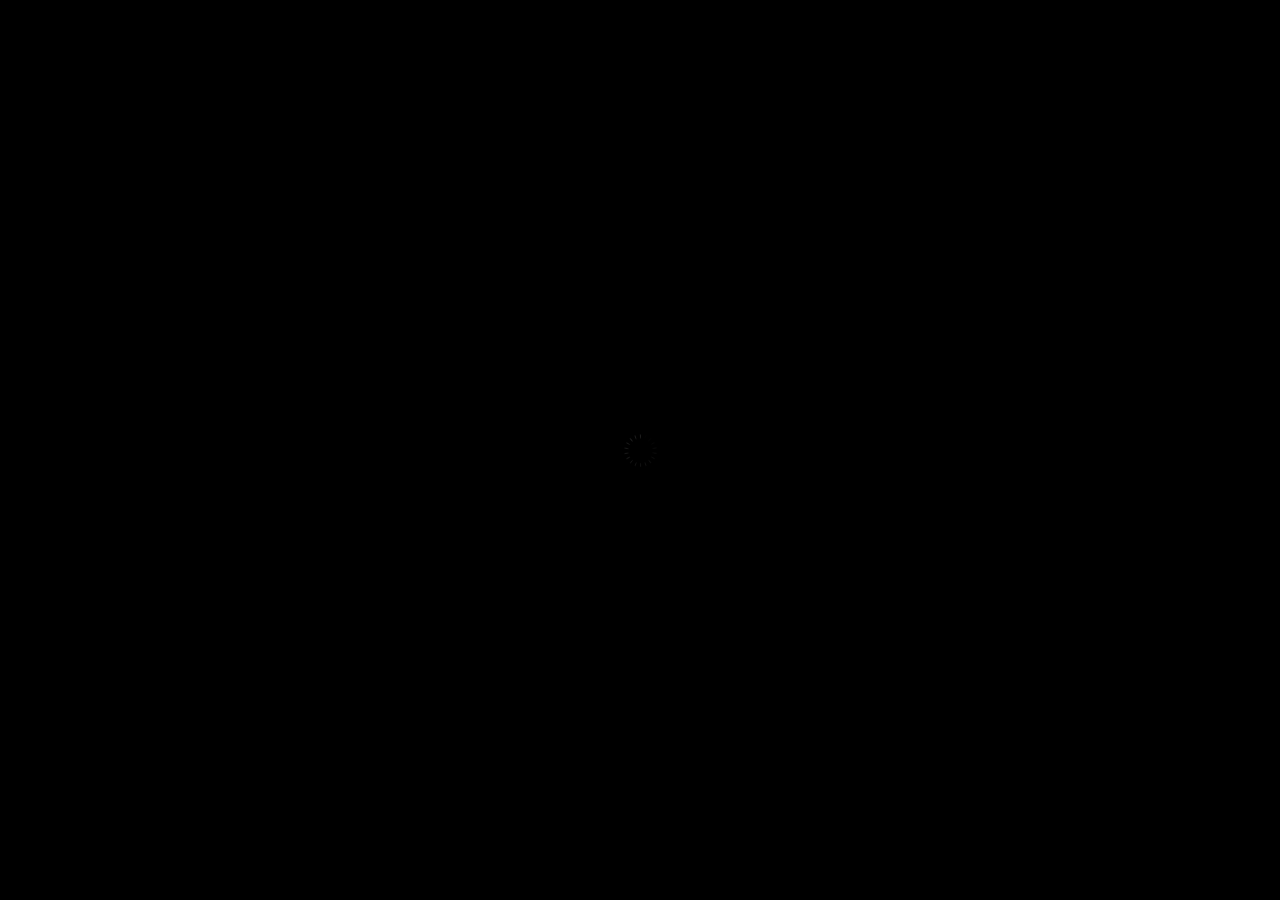
==== commit de500904: "new dist" ====
--- a/actividades/actividad.html
+++ b/actividades/actividad.html
@@ -3,8 +3,8 @@
 <head>
   <meta charset="utf-8">
   <!-- Creado con Storyline 360 - http://www.articulate.com  -->
-  <!-- version: 3.68.28887.0 -->
-  <title>CF11_228116Actividad did&#225;ctica</title>
+  <!-- version: 3.70.29211.0 -->
+  <title>CF11_228116</title>
   <meta http-equiv="x-ua-compatible" content="IE=edge"/>
   <meta name="viewport" content="width=device-width,initial-scale=1,user-scalable=no,shrink-to-fit=no,minimal-ui"/>
   <meta name="apple-mobile-web-app-capable" content="yes"/>
@@ -28,16 +28,16 @@
       captureRc: false,
       browserSize: 'optimal',
       bgColor: '#000000',
-      features: 'AccessibleVideo,FullScreenToggle,InsertSvgPicture,LayerPresentAsDialog,MultipleQuizTracking,QuestionCorrectVariable,UpdatedThemeEditor',
+      features: 'AccessibleVideo,ConnectionMessages,FullScreenToggle,InsertSvgPicture,LayerPresentAsDialog,MultipleQuizTracking,UpdatedScrollingPanels,UpdatedThemeEditor',
       themeName: 'classic',
       preloaderColor: '#FFFFFF',
       suppressAnalytics: false,
       productChannel: 'stable',
       publishSource: 'storyline',
-      aid: 'aid|125b71ae-d910-4d42-b573-2d0dab130864',
-      cid: '04bfd34e-cd07-4569-9f02-371561cab23e',
-      playerVersion: '3.68.28887.0',
-      publishTimestamp: '2022-12-13T17:01:19.3875295Z',
+      aid: 'aid|05eedef4-d756-48b2-880a-97c660ce4ac9',
+      cid: '4d85d5b9-ae34-40c8-9c29-f10d7aae355f',
+      playerVersion: '3.70.29211.0',
+      publishTimestamp: '2023-03-02T20:54:19.4256653Z',
       maxIosVideoElements: 10,
       connectionSettings: { },
 
@@ -131,7 +131,7 @@
   </script>
 
   <div class="mobile-load-title-overlay" style="display: none">
-    <div class="mobile-load-title">CF11_228116Actividad did&#225;ctica</div>
+    <div class="mobile-load-title">CF11_228116</div>
   </div>
 
   <div class="mobile-chrome-warning"></div>
--- a/actividades/html5/data/css/output.min.css
+++ b/actividades/html5/data/css/output.min.css
@@ -1,60 +1,66 @@
 @font-face {
-  font-family: 'Open SansBold CharsBold858C1CED';
-  src: url('[data-uri]');
-  font-style: normal;
-  font-weight: normal;
-}
-@font-face {
-  font-family: 'Open Sans Charset1_ 64I3080416B';
-  src: url('[data-uri]');
-  font-style: normal;
-  font-weight: normal;
-}
-@font-face {
-  font-family: 'Didact Gothic Charset1_1967DD0B';
-  src: url('[data-uri]');
-  font-style: normal;
-  font-weight: normal;
-}
-@font-face {
-  font-family: 'Didact GothicBold CBold5C2B2B4C';
-  src: url('[data-uri]');
-  font-style: normal;
-  font-weight: normal;
-}
-@font-face {
-  font-family: 'Roboto Charset1_ 5vWjXyF0155C2F';
-  src: url('[data-uri]');
-  font-style: normal;
-  font-weight: normal;
-}
-@font-face {
-  font-family: 'RobotoBold Charset1BoldE6F54D09';
-  src: url('[data-uri]');
+  font-family: 'Open SansBold CharsBold4E412291';
+  src: url('[data-uri]');
+  font-style: normal;
+  font-weight: normal;
+}
+@font-face {
+  font-family: 'Open Sans Charset1_ 6Hf24A0828A';
+  src: url('[data-uri]');
+  font-style: normal;
+  font-weight: normal;
+}
+@font-face {
+  font-family: 'Arial Charset1_ 65RoGRyA8607C87';
+  src: url('[data-uri]');
+  font-style: normal;
+  font-weight: normal;
+}
+@font-face {
+  font-family: 'ArialBold Charset1_Bold634F5F90';
+  src: url('[data-uri]');
+  font-style: normal;
+  font-weight: normal;
+}
+@font-face {
+  font-family: 'Roboto Charset1_ 6jm7vu84AB5133';
+  src: url('[data-uri]');
+  font-style: normal;
+  font-weight: normal;
+}
+@font-face {
+  font-family: 'RobotoBold Charset1Bold1AA53044';
+  src: url('[data-uri]');
+  font-style: normal;
+  font-weight: normal;
+}
+@font-face {
+  font-family: 'Arial Charset0_v8wz5YMo9EE9FF07';
+  src: url('[data-uri]');
+  font-style: normal;
+  font-weight: normal;
+}
+@font-face {
+  font-family: 'ArialBold Charset0_Bold3D70FAD3';
+  src: url('[data-uri]